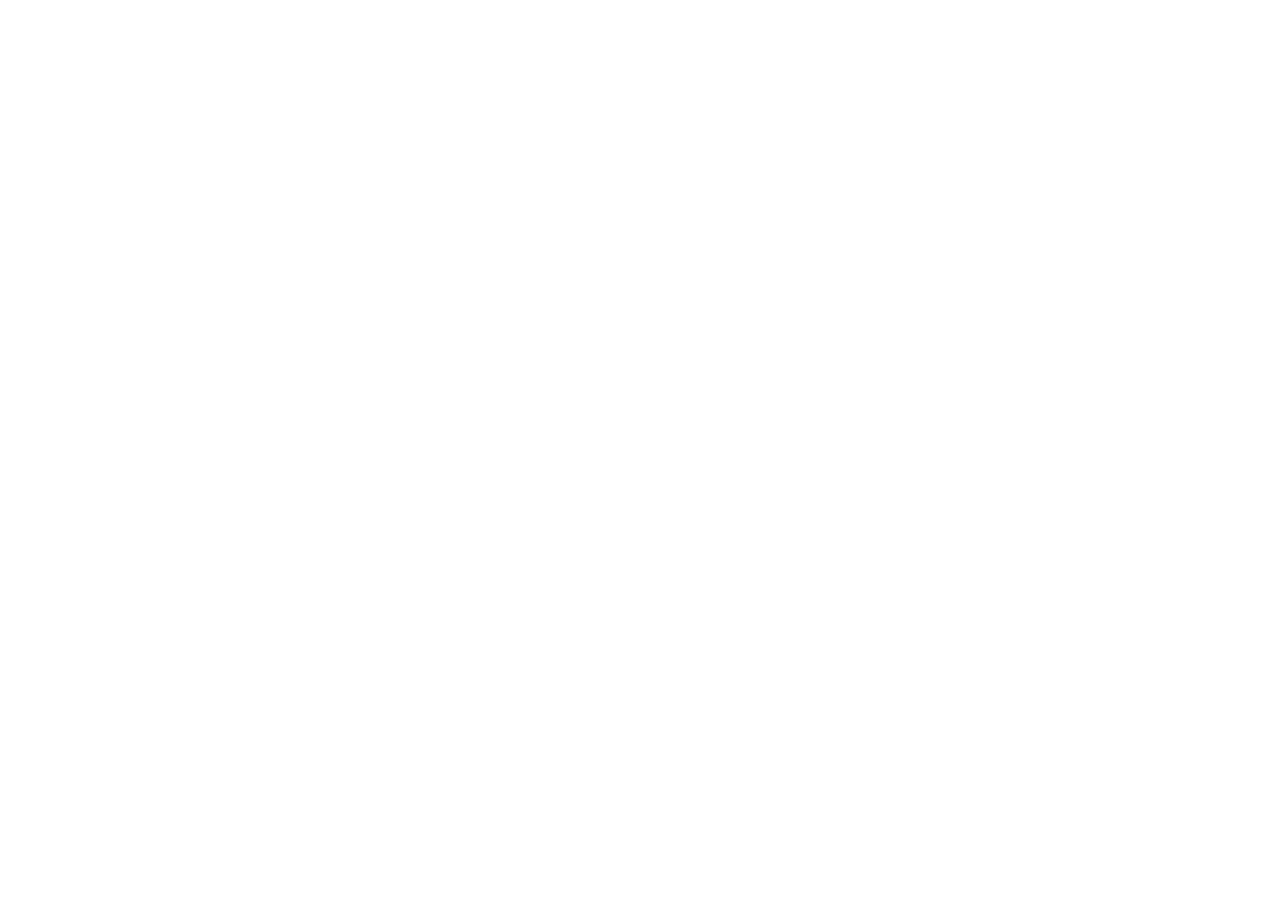
==== Chapter11/11.2 Bootstrap Components/index.html @ 9a4d2a6f "Added 11.2" ====
<!DOCTYPE html>
<html lang="en">

<head>
  <meta charset="UTF-8">
  <meta name="viewport" content="width=device-width, initial-scale=1.0">
  <title>Bootstrap Components</title>
  <link href="https://cdn.jsdelivr.net/npm/bootstrap@5.3.0-alpha2/dist/css/bootstrap.min.css" rel="stylesheet"
    integrity="sha384-aFq/bzH65dt+w6FI2ooMVUpc+21e0SRygnTpmBvdBgSdnuTN7QbdgL+OapgHtvPp" crossorigin="anonymous">
  <style>

  </style>
</head>

<body>


</body>

</html>
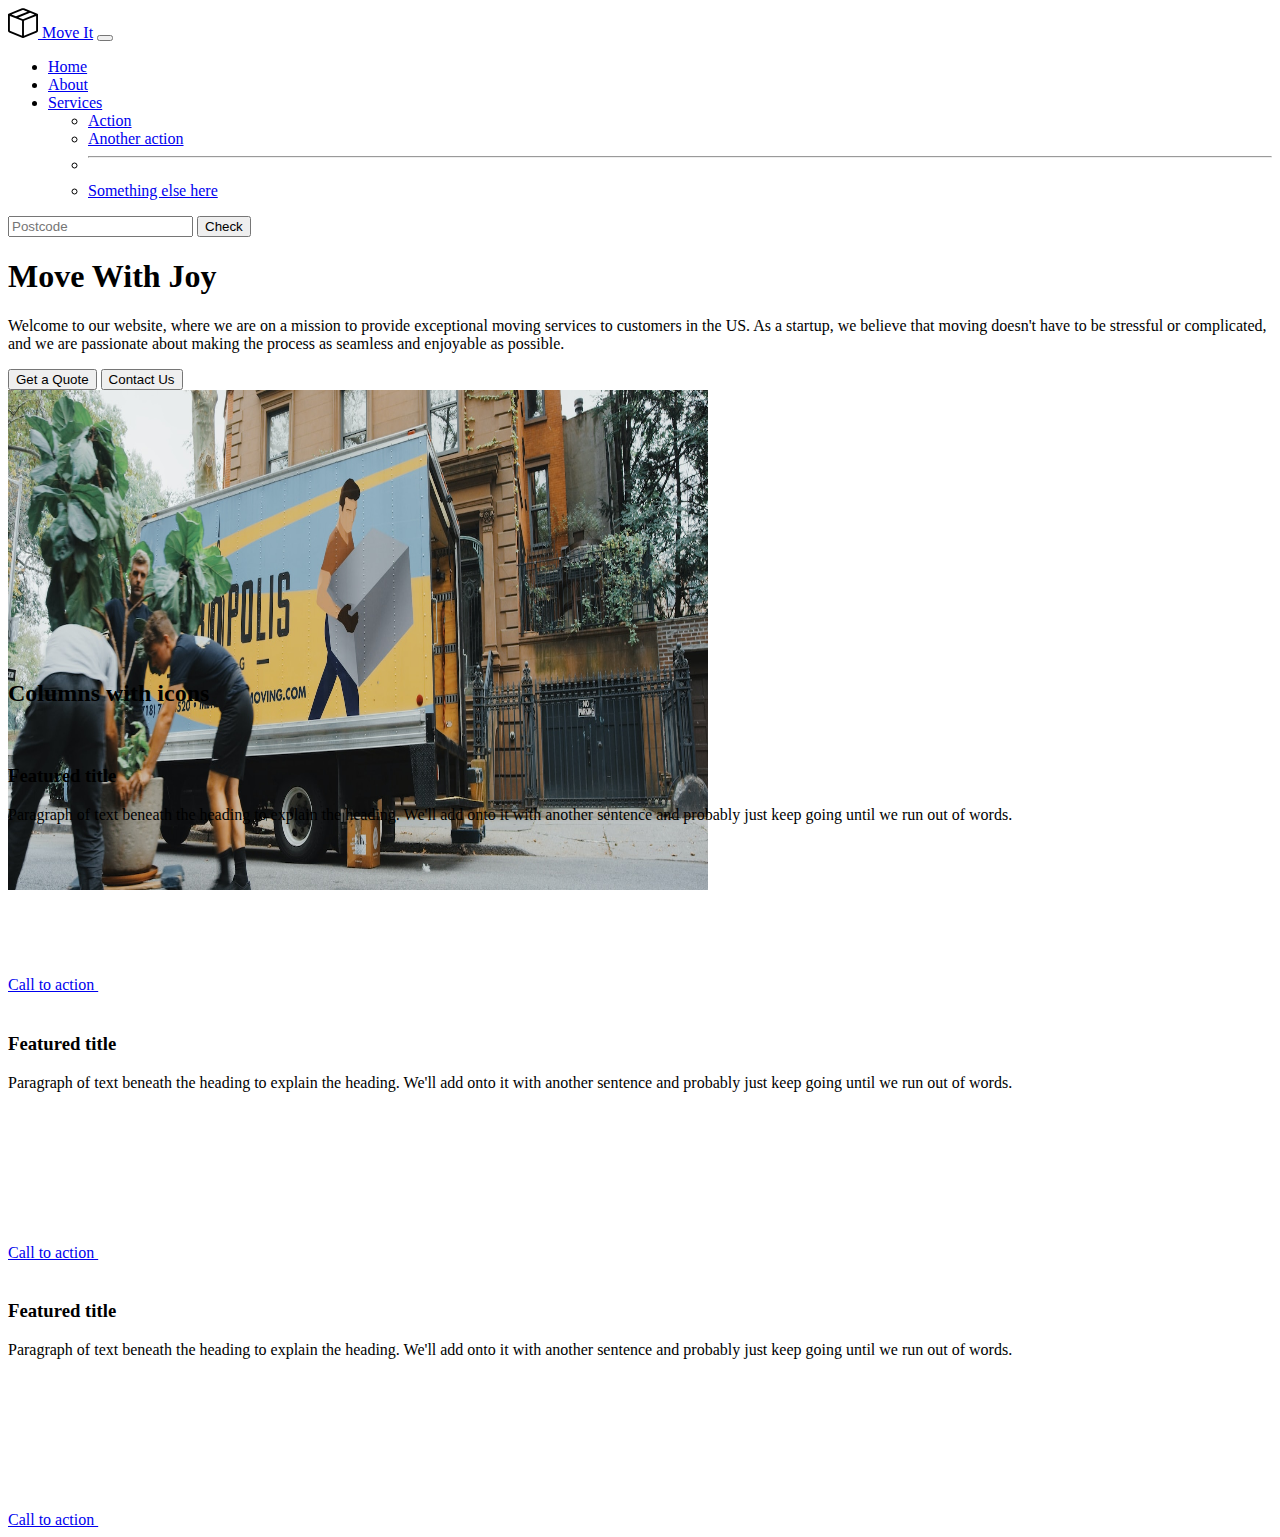
==== commit 4eb769c1: "Follow along with video to create website using Bootstrap" ====
--- a/Chapter11/11.2 Bootstrap Components/index.html
+++ b/Chapter11/11.2 Bootstrap Components/index.html
@@ -13,8 +13,93 @@
 </head>
 
 <body>
-
-
+  <nav class="navbar navbar-expand-lg bg-body-tertiary">
+    <div class="container-fluid">
+      <a class="navbar-brand" href="#"><img src="./box-seam.svg" height="30"> Move It</a>
+      <button class="navbar-toggler" type="button" data-bs-toggle="collapse" data-bs-target="#navbarSupportedContent" aria-controls="navbarSupportedContent" aria-expanded="false" aria-label="Toggle navigation">
+        <span class="navbar-toggler-icon"></span>
+      </button>
+      <div class="collapse navbar-collapse" id="navbarSupportedContent">
+        <ul class="navbar-nav me-auto mb-2 mb-lg-0">
+          <li class="nav-item">
+            <a class="nav-link active" aria-current="page" href="#">Home</a>
+          </li>
+          <li class="nav-item">
+            <a class="nav-link" href="#">About</a>
+          </li>
+          <li class="nav-item dropdown">
+            <a class="nav-link dropdown-toggle" href="#" role="button" data-bs-toggle="dropdown" aria-expanded="false">
+              Services
+            </a>
+            <ul class="dropdown-menu">
+              <li><a class="dropdown-item" href="#">Action</a></li>
+              <li><a class="dropdown-item" href="#">Another action</a></li>
+              <li><hr class="dropdown-divider"></li>
+              <li><a class="dropdown-item" href="#">Something else here</a></li>
+            </ul>
+          </li>
+        </ul>
+        <form class="d-flex" role="search">
+          <input class="form-control me-2" type="search" placeholder="Postcode" aria-label="Search">
+          <button class="btn btn-outline-success" type="submit">Check</button>
+        </form>
+      </div>
+    </div>
+  </nav>
+  <div class="px-4 pt-5 my-5 text-center border-bottom">
+    <h1 class="display-4 fw-bold text-body-emphasis">Move With Joy</h1>
+    <div class="col-lg-6 mx-auto">
+      <p class="lead mb-4">Welcome to our website, where we are on a mission to provide exceptional moving services to customers in the US. As a startup, we believe that moving doesn't have to be stressful or complicated, and we are passionate about making the process as seamless and enjoyable as possible.</p>
+      <div class="d-grid gap-2 d-sm-flex justify-content-sm-center mb-5">
+        <button type="button" class="btn btn-primary btn-lg px-4 me-sm-3">Get a Quote</button>
+        <button type="button" class="btn btn-outline-secondary btn-lg px-4">Contact Us</button>
+      </div>
+    </div>
+    <div class="overflow-hidden" style="max-height: 30vh;">
+      <div class="container px-5">
+        <img src="./moving-van.jpg" class="img-fluid border rounded-3 shadow-lg mb-4" alt="Example image" width="700" height="500" loading="lazy">
+      </div>
+    </div>
+  </div>
+  <div class="container px-4 py-5" id="featured-3">
+    <h2 class="pb-2 border-bottom">Columns with icons</h2>
+    <div class="row g-4 py-5 row-cols-1 row-cols-lg-3">
+      <div class="feature col">
+        <div class="feature-icon d-inline-flex align-items-center justify-content-center text-bg-primary bg-gradient fs-2 mb-3">
+          <svg class="bi" width="1em" height="1em"><use xlink:href="#collection"></use></svg>
+        </div>
+        <h3 class="fs-2 text-body-emphasis">Featured title</h3>
+        <p>Paragraph of text beneath the heading to explain the heading. We'll add onto it with another sentence and probably just keep going until we run out of words.</p>
+        <a href="#" class="icon-link">
+          Call to action
+          <svg class="bi"><use xlink:href="#chevron-right"></use></svg>
+        </a>
+      </div>
+      <div class="feature col">
+        <div class="feature-icon d-inline-flex align-items-center justify-content-center text-bg-primary bg-gradient fs-2 mb-3">
+          <svg class="bi" width="1em" height="1em"><use xlink:href="#people-circle"></use></svg>
+        </div>
+        <h3 class="fs-2 text-body-emphasis">Featured title</h3>
+        <p>Paragraph of text beneath the heading to explain the heading. We'll add onto it with another sentence and probably just keep going until we run out of words.</p>
+        <a href="#" class="icon-link">
+          Call to action
+          <svg class="bi"><use xlink:href="#chevron-right"></use></svg>
+        </a>
+      </div>
+      <div class="feature col">
+        <div class="feature-icon d-inline-flex align-items-center justify-content-center text-bg-primary bg-gradient fs-2 mb-3">
+          <svg class="bi" width="1em" height="1em"><use xlink:href="#toggles2"></use></svg>
+        </div>
+        <h3 class="fs-2 text-body-emphasis">Featured title</h3>
+        <p>Paragraph of text beneath the heading to explain the heading. We'll add onto it with another sentence and probably just keep going until we run out of words.</p>
+        <a href="#" class="icon-link">
+          Call to action
+          <svg class="bi"><use xlink:href="#chevron-right"></use></svg>
+        </a>
+      </div>
+    </div>
+  </div>
+<script src="https://cdn.jsdelivr.net/npm/bootstrap@5.3.3/dist/js/bootstrap.bundle.min.js" integrity="sha384-YvpcrYf0tY3lHB60NNkmXc5s9fDVZLESaAA55NDzOxhy9GkcIdslK1eN7N6jIeHz" crossorigin="anonymous"></script>
 </body>
 
 </html>